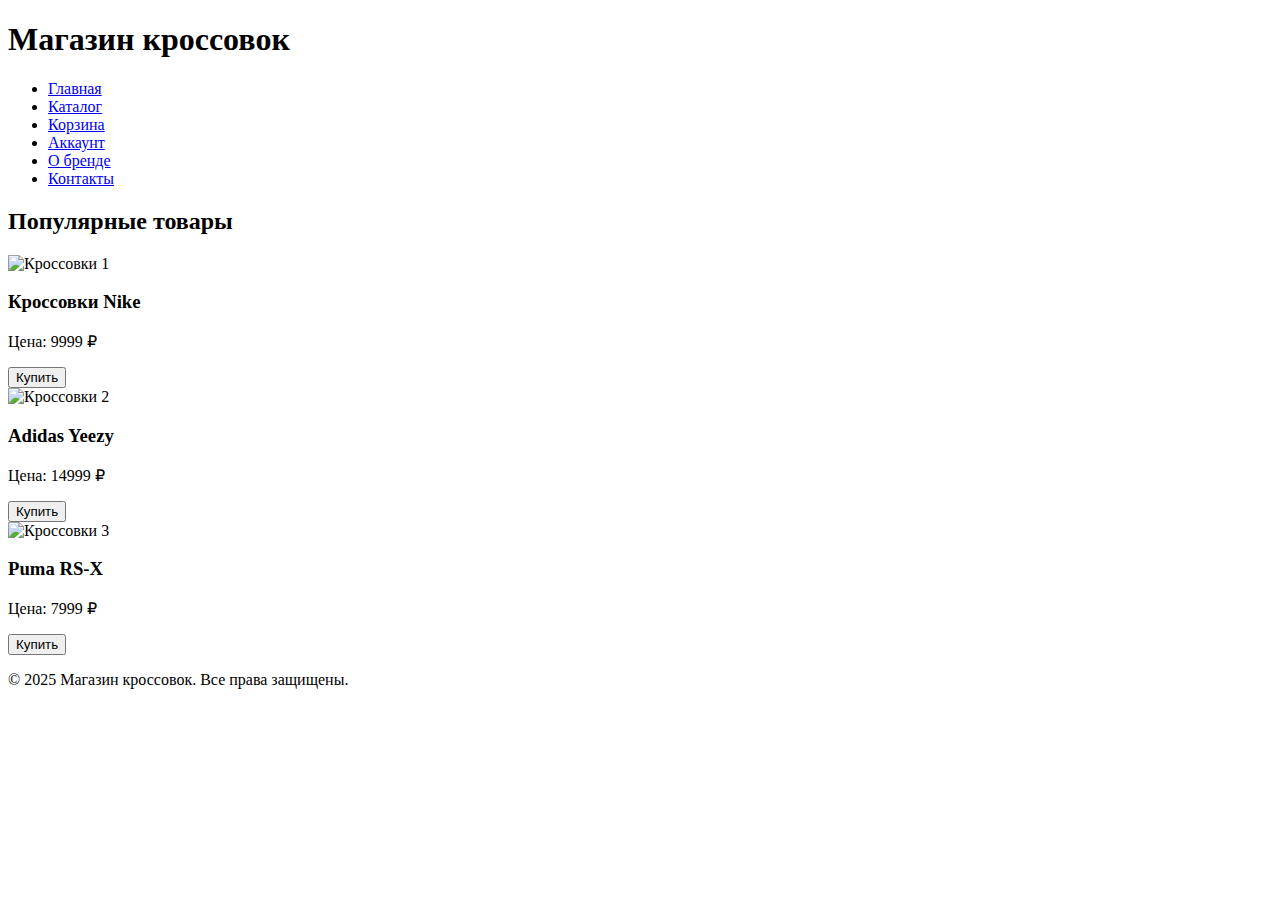
==== src/main/resources/templates/sneaker/layouts/index.html @ 3e707cf8 "shop-sneakers" ====
<!DOCTYPE html>
<html lang="ru">
<head>
  <meta charset="UTF-8">
  <meta name="viewport" content="width=device-width, initial-scale=1.0">
  <title>Магазин кроссовок</title>
  <link rel="stylesheet" href="/sneaker/css/style.css">
</head>
<body>
<header>
  <div class="container">
    <h1>Магазин кроссовок</h1>
    <nav>
      <ul>
        <li><a href="#">Главная</a></li>
        <li><a href="#catalog">Каталог</a></li>
        <li><a href="#cart">Корзина</a></li>
        <li><a href="#account">Аккаунт</a></li>
        <li><a href="#about">О бренде</a></li>
        <li><a href="/sneakers/contacts">Контакты</a></li>
      </ul>
    </nav>
  </div>
</header>

<main>
  <section id="catalog">
    <h2>Популярные товары</h2>
    <div class="products">
      <div class="product">
        <img src="img/sneaker1.jpg" alt="Кроссовки 1">
        <h3>Кроссовки Nike</h3>
        <p>Цена: 9999 ₽</p>
        <button>Купить</button>
      </div>
      <div class="product">
        <img src="img/sneaker2.jpg" alt="Кроссовки 2">
        <h3>Adidas Yeezy</h3>
        <p>Цена: 14999 ₽</p>
        <button>Купить</button>
      </div>
      <div class="product">
        <img src="img/sneaker3.jpg" alt="Кроссовки 3">
        <h3>Puma RS-X</h3>
        <p>Цена: 7999 ₽</p>
        <button>Купить</button>
      </div>
    </div>
  </section>
</main>

<footer>
  <p>&copy; 2025 Магазин кроссовок. Все права защищены.</p>
</footer>
</body>
</html>
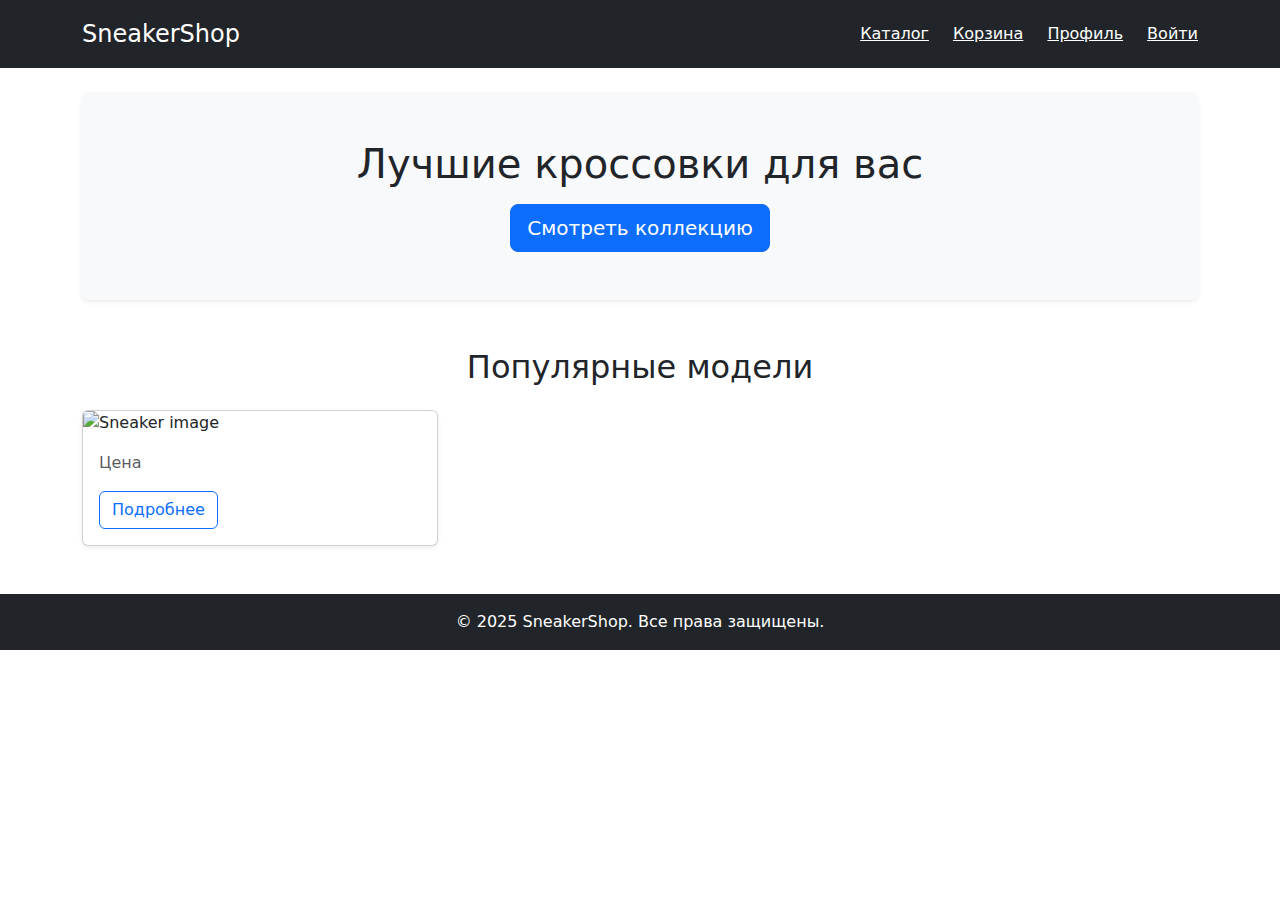
==== commit 8012a473: "shop-sneakers" ====
--- a/src/main/resources/templates/sneaker/layouts/index.html
+++ b/src/main/resources/templates/sneaker/layouts/index.html
@@ -1,56 +1,68 @@
 <!DOCTYPE html>
-<html lang="ru">
+<html xmlns:th="http://www.thymeleaf.org" lang="ru">
 <head>
-  <meta charset="UTF-8">
-  <meta name="viewport" content="width=device-width, initial-scale=1.0">
-  <title>Магазин кроссовок</title>
-  <link rel="stylesheet" href="/sneaker/css/style.css">
+    <meta charset="UTF-8">
+    <meta name="viewport" content="width=device-width, initial-scale=1.0">
+    <title th:text="${pageTitle}">SneakerShop</title>
+
+    <!-- Bootstrap CDN (для базового стиля) -->
+    <link rel="stylesheet" href="https://cdn.jsdelivr.net/npm/bootstrap@5.3.2/dist/css/bootstrap.min.css">
+
+    <!-- Иконки -->
+    <link rel="stylesheet" href="https://cdnjs.cloudflare.com/ajax/libs/font-awesome/6.0.0/css/all.min.css">
+
+    <!-- Кастомные стили -->
+    <link rel="stylesheet" href="/css/style.css">
 </head>
 <body>
-<header>
-  <div class="container">
-    <h1>Магазин кроссовок</h1>
-    <nav>
-      <ul>
-        <li><a href="#">Главная</a></li>
-        <li><a href="#catalog">Каталог</a></li>
-        <li><a href="#cart">Корзина</a></li>
-        <li><a href="#account">Аккаунт</a></li>
-        <li><a href="#about">О бренде</a></li>
-        <li><a href="/sneakers/contacts">Контакты</a></li>
-      </ul>
-    </nav>
-  </div>
+
+<!-- Header -->
+<header class="bg-dark text-white py-3 mb-4">
+    <div class="container d-flex justify-content-between align-items-center">
+        <a th:href="@{/}" class="navbar-brand text-white fs-4">SneakerShop</a>
+        <nav class="d-flex gap-4">
+            <a th:href="@{/sneaker/layouts/catalog}" class="text-white">Каталог</a>
+            <a th:href="@{/cart}" class="text-white">
+                Корзина <span th:text="${cartCount}" class="badge bg-success"></span>
+            </a>
+            <a th:if="${#authorization.expression('isAuthenticated()')}" th:href="@{/profile}" class="text-white">Профиль</a>
+            <a th:unless="${#authorization.expression('isAuthenticated()')}" th:href="@{/auth/login}" class="text-white">Войти</a>
+        </nav>
+    </div>
 </header>
 
-<main>
-  <section id="catalog">
-    <h2>Популярные товары</h2>
-    <div class="products">
-      <div class="product">
-        <img src="img/sneaker1.jpg" alt="Кроссовки 1">
-        <h3>Кроссовки Nike</h3>
-        <p>Цена: 9999 ₽</p>
-        <button>Купить</button>
-      </div>
-      <div class="product">
-        <img src="img/sneaker2.jpg" alt="Кроссовки 2">
-        <h3>Adidas Yeezy</h3>
-        <p>Цена: 14999 ₽</p>
-        <button>Купить</button>
-      </div>
-      <div class="product">
-        <img src="img/sneaker3.jpg" alt="Кроссовки 3">
-        <h3>Puma RS-X</h3>
-        <p>Цена: 7999 ₽</p>
-        <button>Купить</button>
-      </div>
-    </div>
-  </section>
+<!-- Hero Section -->
+<main class="container text-center mb-5">
+    <section class="py-5 bg-light rounded shadow-sm">
+        <h1 class="mb-3">Лучшие кроссовки для вас</h1>
+        <a th:href="@{/catalog}" class="btn btn-primary btn-lg">Смотреть коллекцию</a>
+    </section>
 </main>
 
-<footer>
-  <p>&copy; 2025 Магазин кроссовок. Все права защищены.</p>
+<!-- Featured Sneakers -->
+<section class="container mb-5">
+    <h2 class="text-center mb-4">Популярные модели</h2>
+    <div class="row row-cols-1 row-cols-sm-2 row-cols-md-3 g-4">
+        <div class="col" th:each="sneaker : ${featuredSneakers}">
+            <div class="card h-100 shadow-sm">
+                <img th:src="@{${sneaker.imageUrl != null ? '/img/' + sneaker.imageUrl : '/img/default.png'}}"
+                     class="card-img-top"
+                     alt="Sneaker image">
+                <div class="card-body">
+                    <p class="card-text text-muted" th:text="${sneaker.price + ' ₽'}">Цена</p>
+                    <a th:href="@{'/sneaker/' + ${sneaker.id}}" class="btn btn-outline-primary">Подробнее</a>
+                </div>
+            </div>
+        </div>
+    </div>
+</section>
+
+<!-- Footer -->
+<footer class="bg-dark text-white text-center py-3">
+    <div class="container">
+        <p class="mb-0">© 2025 SneakerShop. Все права защищены.</p>
+    </div>
 </footer>
+
 </body>
-</html>+</html>
